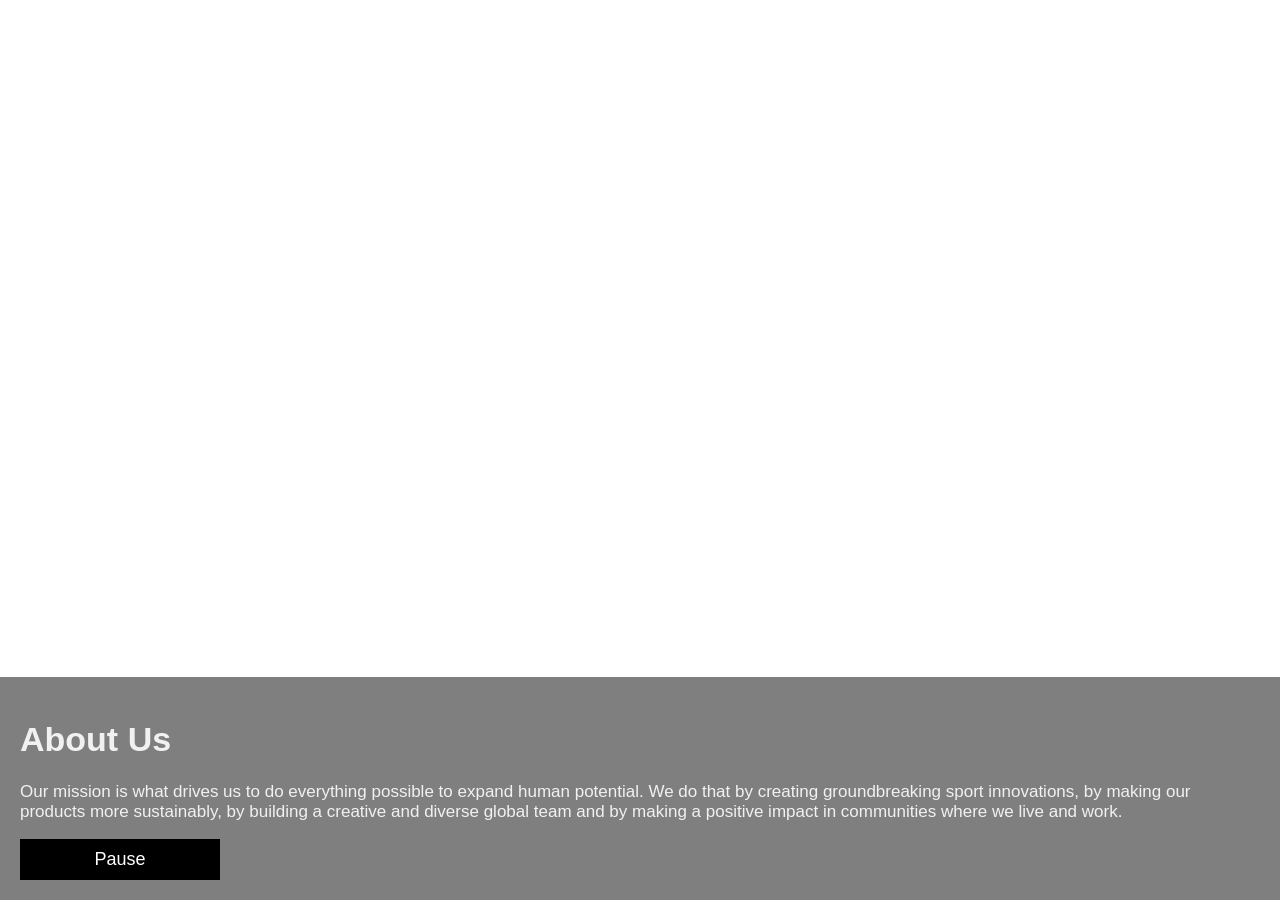
==== About us.html @ 581bd91b "Add files via upload" ====
<html>
<head>
<style>
* {
  box-sizing: border-box;
}

body {
  margin: 0;
  font-family: Arial;
  font-size: 17px;
}

#myVideo {
  position: fixed;
  right: 0;
  bottom: 0;
  min-width: 100%; 
  min-height: 100%;
}

.content {
  position: fixed;
  bottom: 0;
  background: rgba(0, 0, 0, 0.5);
  color: #f1f1f1;
  width: 100%;
  padding: 20px;
}

#myBtn {
  width: 200px;
  font-size: 18px;
  padding: 10px;
  border: none;
  background: #000;
  color: #fff;
  cursor: pointer;
}

#myBtn:hover {
  background: #ddd;
  color: black;
}
</style>
</head>
<body>

<video width="600" height="800"autoplay muted loop id="myVideo">
  <source src="vid_1.mp4" type="video/mp4">

</video>

<div class="content">
  <h1> About Us </h1>
  <p>
  Our mission is what drives us to do everything possible to expand human potential. We do that by creating groundbreaking sport innovations,
  by making our products more sustainably, by building a creative and diverse global team and by making a positive impact in communities where we live and work.
  </p>
  <button id="myBtn" onclick="myFunction()">Pause</button>
</div>

<script>
var video = document.getElementById("myVideo");
var btn = document.getElementById("myBtn");

function myFunction() {
  if (video.paused) {
    video.play();
    btn.innerHTML = "Pause";
  } else {
    video.pause();
    btn.innerHTML = "Play";
  }
}
</script>

</body>
</html>
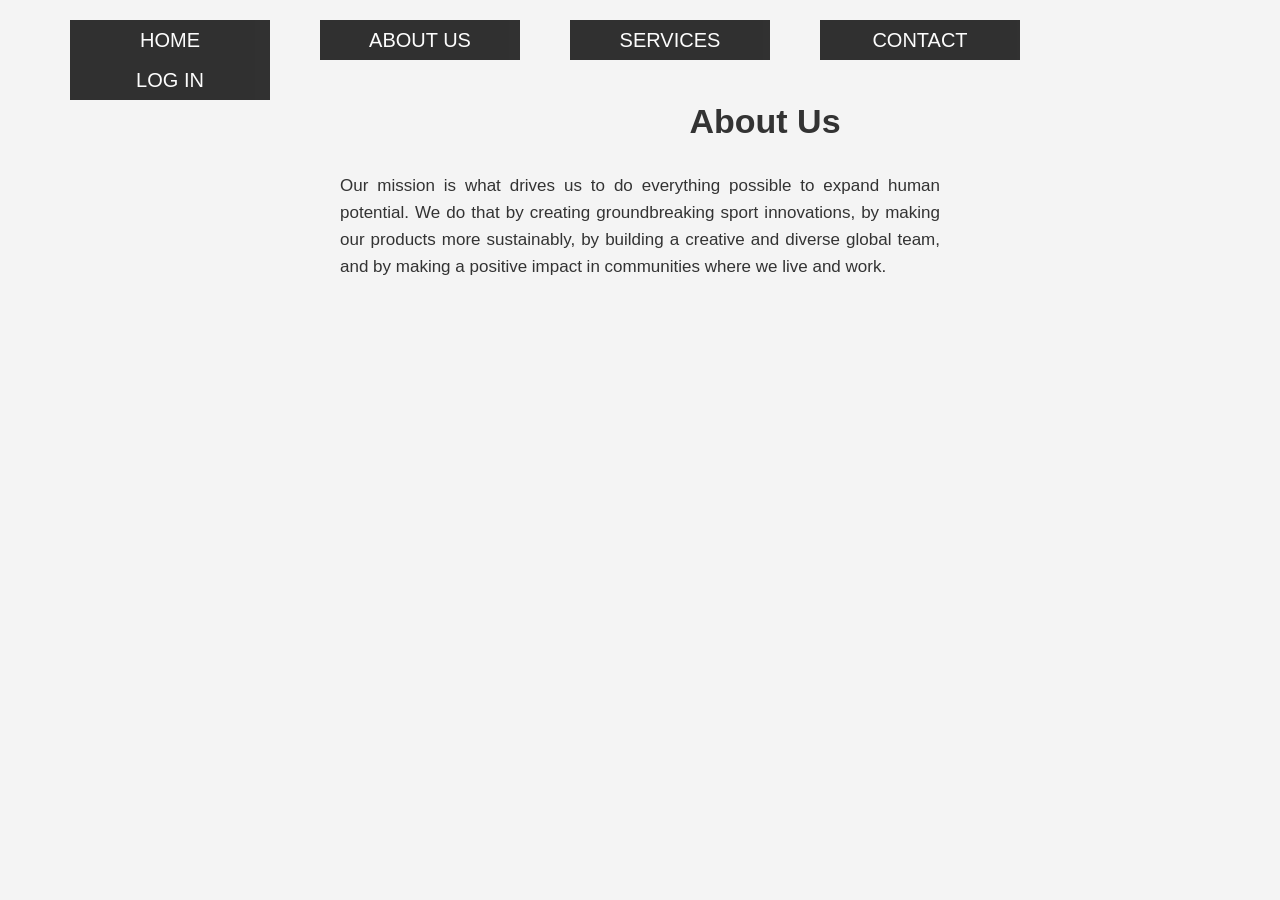
==== commit c543e1df: "Add files via upload" ====
--- a/About us.html
+++ b/About us.html
@@ -1,79 +1,59 @@
-<html>
+<!DOCTYPE html>
+<html lang="en">
 <head>
-<style>
-* {
-  box-sizing: border-box;
-}
+  <meta charset="UTF-8">
+  <meta name="viewport" content="width=device-width, initial-scale=1.0">
+  <link rel="stylesheet" href="css/style1.css">
+  <title>About Us</title>
+  <style>
+    body {
+      margin: 0;
+      font-family: Arial, sans-serif;
+      font-size: 17px;
+      color: #333;
+      line-height: 1.6;
+      padding: 20px;
+      background-color: #f4f4f4;
+    }
 
-body {
-  margin: 0;
-  font-family: Arial;
-  font-size: 17px;
-}
+    h1 {
+      text-align: center;
+      color: #333;
+    }
 
-#myVideo {
-  position: fixed;
-  right: 0;
-  bottom: 0;
-  min-width: 100%; 
-  min-height: 100%;
-}
-
-.content {
-  position: fixed;
-  bottom: 0;
-  background: rgba(0, 0, 0, 0.5);
-  color: #f1f1f1;
-  width: 100%;
-  padding: 20px;
-}
-
-#myBtn {
-  width: 200px;
-  font-size: 18px;
-  padding: 10px;
-  border: none;
-  background: #000;
-  color: #fff;
-  cursor: pointer;
-}
-
-#myBtn:hover {
-  background: #ddd;
-  color: black;
-}
-</style>
+    p {
+      max-width: 600px;
+      margin: 20px auto;
+      text-align: justify;
+    }
+  </style>
 </head>
 <body>
+  <div>
+    <ul>
+      <li> <a href="Home.html"> HOME </a> </li>
+      <li> <a href="About us.html" target="_blank"> ABOUT US </a> </li>
+      <li> <a href=""> SERVICES </a>
+        <ul>
+          <li> <a href="Reservation.html" target="_blank"> Reservation </a> </li>
+          <li> <a href="Feedback.html" target="_blank"> Feedback </a> </li>
+        </ul>
+      </li>
+      <li> <a href=""> CONTACT </a>
+        <ul>
+        <li> <a href="https://www.facebook.com/abdurahman.idris.357" target="_blank"> Facebook </a> </li>
+        </ul>
+      </li>
+      <li> <a href="Sign In.html" target="_blank"> LOG IN </a> </li>
+    </ul>
+  </div>
+  <br><br>
 
-<video width="600" height="800"autoplay muted loop id="myVideo">
-  <source src="vid_1.mp4" type="video/mp4">
-
-</video>
-
-<div class="content">
-  <h1> About Us </h1>
+  <h1>About Us</h1>
   <p>
-  Our mission is what drives us to do everything possible to expand human potential. We do that by creating groundbreaking sport innovations,
-  by making our products more sustainably, by building a creative and diverse global team and by making a positive impact in communities where we live and work.
+    Our mission is what drives us to do everything possible to expand human potential. We do that by creating groundbreaking sport innovations,
+    by making our products more sustainably, by building a creative and diverse global team, and by making a positive impact in communities where we live and work.
   </p>
-  <button id="myBtn" onclick="myFunction()">Pause</button>
-</div>
-
-<script>
-var video = document.getElementById("myVideo");
-var btn = document.getElementById("myBtn");
-
-function myFunction() {
-  if (video.paused) {
-    video.play();
-    btn.innerHTML = "Pause";
-  } else {
-    video.pause();
-    btn.innerHTML = "Play";
-  }
-}
-</script>
 
 </body>
-</html>+</html>
--- a/css/style1.css
+++ b/css/style1.css
@@ -0,0 +1,49 @@
+h1 {
+  text-align: center;
+  color: #333;
+  margin-top: 20px;
+}
+
+ul{
+  margin: 0px;
+  padding: 0px;
+  list-style-type: none;
+}
+
+
+ul li{
+     float: left;
+     width: 200px;
+     height: 40px;
+     background-color: black;
+     line-height: 40px;
+     text-align: center;
+     font-size: 20px;
+     opacity: .8;
+	 margin-left:50px;
+}
+
+
+ul li a{
+	text-decoration:none;
+	color: white;
+	display: block;
+	transition: 2s background-color ease 0s;
+}
+
+
+ul li a:hover{
+	background-color: green;	
+
+}
+
+
+ul li ul li{
+	display: none;
+	
+}
+
+
+ul li:hover ul li{
+	display: block;
+}
